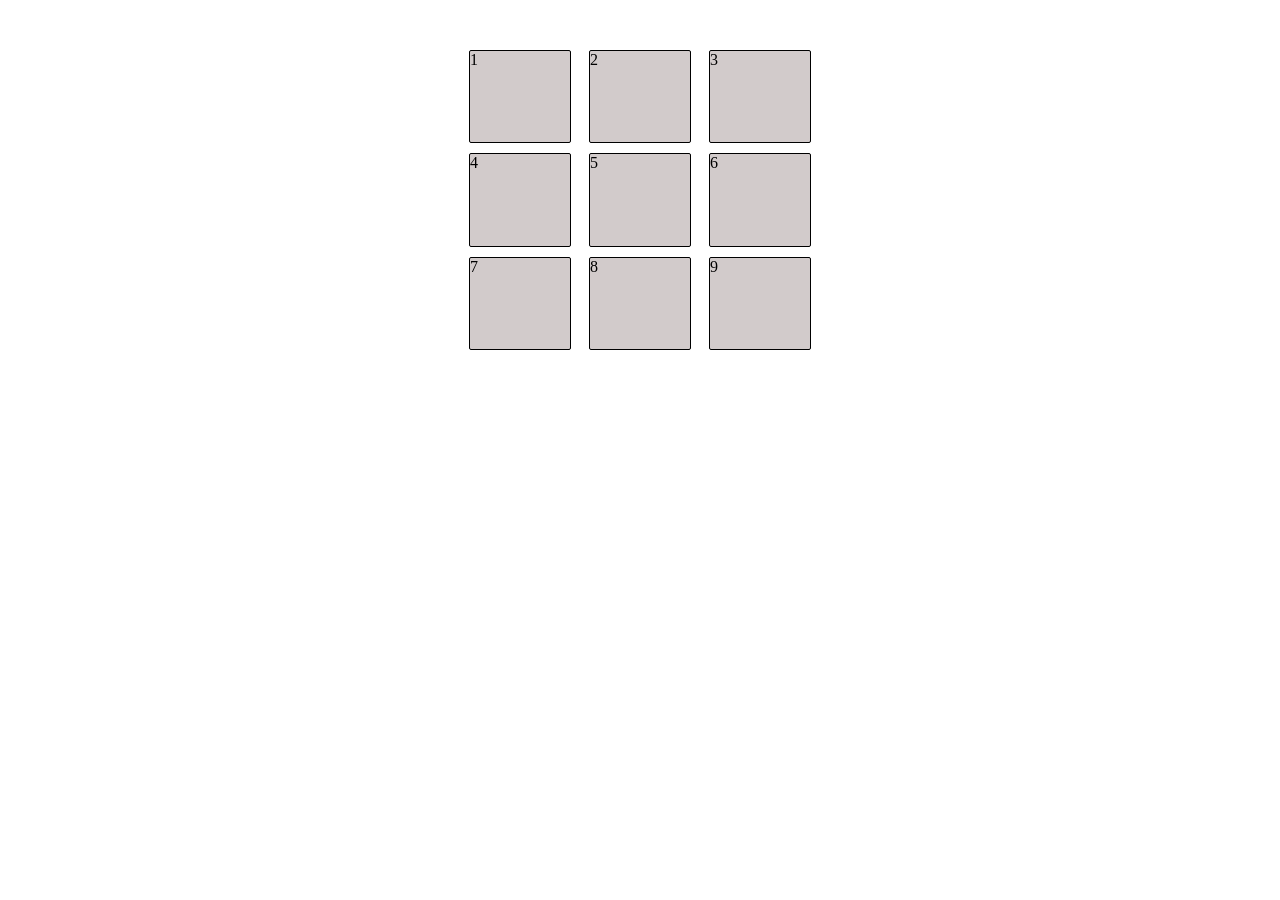
==== Tic-Tac-Teo/index.html @ a2ffab3e "first commit" ====
<!DOCTYPE html>
<html lang="en">
<head>
  <meta charset="UTF-8">
  <meta name="viewport" content="width=device-width, initial-scale=1.0">
  <title>TIC-TAC-TEO</title>
  <link rel="stylesheet" href="styles.css">
</head>
<body>
  <div class="game">
    <div class="btn">1</div>
    <div class="btn">2</div>
    <div class="btn">3</div>
    <div class="btn">4</div>
    <div class="btn">5</div>
    <div class="btn">6</div>
    <div class="btn">7</div>
    <div class="btn">8</div>
    <div class="btn">9</div>
  </div>
  <script src="app.js"></script>
</body>
</html>
---- Tic-Tac-Teo/styles.css ----
.game {
  height: 300px;
  width: 350px;
  display: flex;
  flex-wrap: wrap;
  margin: auto;
  gap: 10px;
  justify-content: space-around;
  margin-top: 50px;
}

.btn {
 width: 100px;
 background-color: #d0c9c9f3;
 border-radius: 2px;
 border: 1px solid black;
}
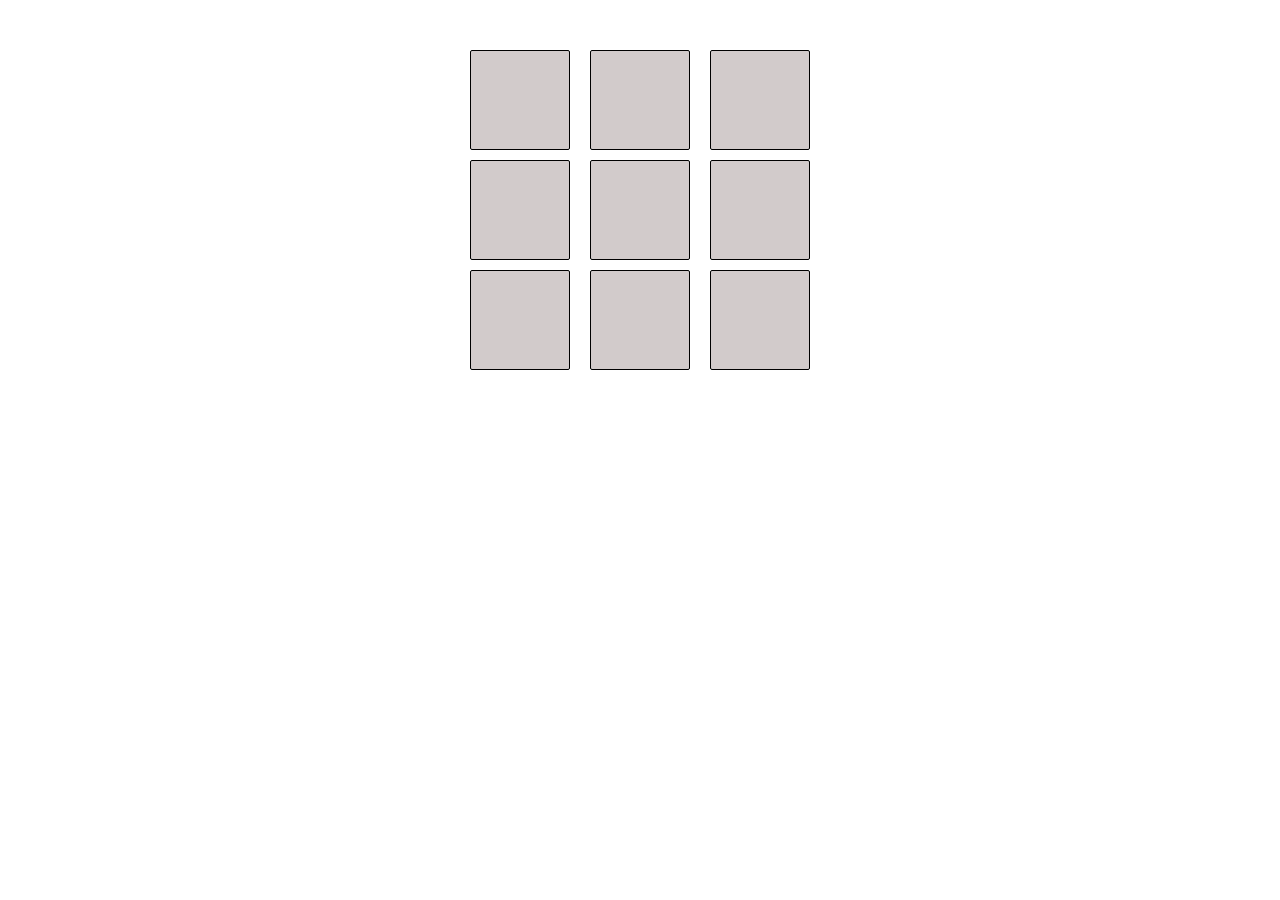
==== commit d755ef58: "add logic" ====
--- a/Tic-Tac-Teo/index.html
+++ b/Tic-Tac-Teo/index.html
@@ -8,16 +8,18 @@
 </head>
 <body>
   <div class="game">
-    <div class="btn">1</div>
-    <div class="btn">2</div>
-    <div class="btn">3</div>
-    <div class="btn">4</div>
-    <div class="btn">5</div>
-    <div class="btn">6</div>
-    <div class="btn">7</div>
-    <div class="btn">8</div>
-    <div class="btn">9</div>
+    <button class="btn"></button>
+    <button class="btn"></button>
+    <button class="btn"></button>
+    <button class="btn"></button>
+    <button class="btn"></button>
+    <button class="btn"></button>
+    <button class="btn"></button>
+    <button class="btn"></button>
+    <button class="btn"></button>
   </div>
+
+  <button class="msg"></button>
   <script src="app.js"></script>
 </body>
 </html>
--- a/Tic-Tac-Teo/styles.css
+++ b/Tic-Tac-Teo/styles.css
@@ -14,4 +14,24 @@
  background-color: #d0c9c9f3;
  border-radius: 2px;
  border: 1px solid black;
-}+ display: flex;
+ justify-content: center;
+ align-items: center;
+ font-size: 2rem;
+ font-weight: 800;
+ height: 100px;
+ width: 100px;
+ color: black;
+}
+
+.msg {
+  width: 70vw;
+  margin: 50px auto;
+  display: flex;
+  justify-content: center;
+  font-size: 2rem;
+  font-weight: 900;
+  border: none;
+  background-color: #fff;
+}
+
